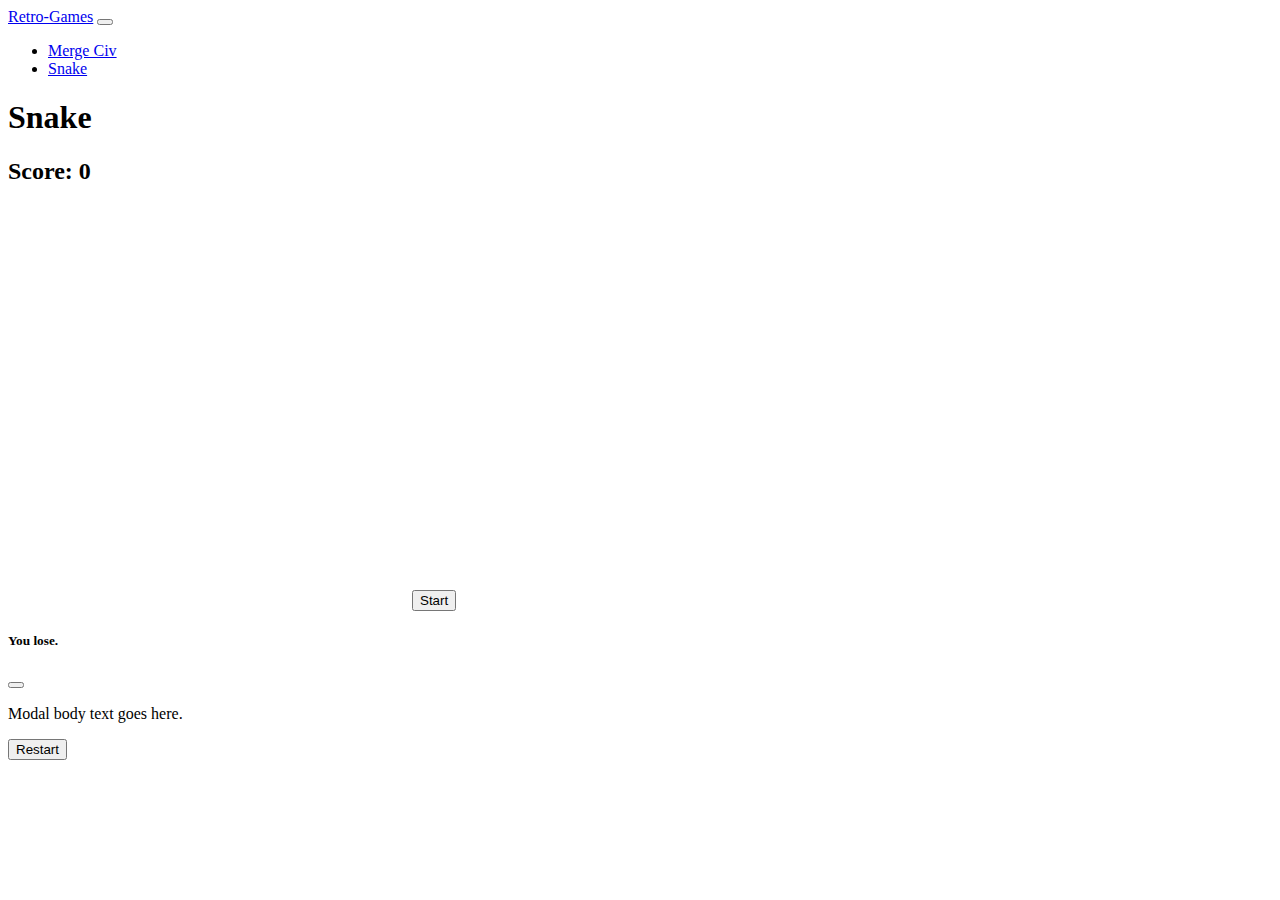
==== snake.html @ 79e12971 "might have broken everything" ====
<!DOCTYPE html>
<html lang="en">
<head>
    <meta charset="UTF-8">
    <meta http-equiv="X-UA-Compatible" content="IE=edge">
    <meta name="viewport" content="width=device-width, initial-scale=1.0">
    <link href="https://cdn.jsdelivr.net/npm/bootstrap@5.2.3/dist/css/bootstrap.min.css" rel="stylesheet" integrity="sha384-rbsA2VBKQhggwzxH7pPCaAqO46MgnOM80zW1RWuH61DGLwZJEdK2Kadq2F9CUG65" crossorigin="anonymous">
    <link href="./assets/css/style.css" rel="stylesheet">
    <title>Document</title>
</head>
<body>
    <nav class="navbar navbar-expand-lg navbar-yellow">
        <div class="container">
          <a class="navbar-brand" href="#">Retro-Games</a>
          <button class="navbar-toggler" type="button" data-bs-toggle="collapse" data-bs-target="#navbarsExample07" aria-controls="navbarsExample07" aria-expanded="false" aria-label="Toggle navigation">
            <span class="navbar-toggler-icon"></span>
          </button>
          <div class="collapse navbar-collapse" id="navbarsExample07">
            <ul class="navbar-nav me-auto mb-2 mb-lg-0">
              <li class="nav-item">
                <a class="nav-link" aria-current="page" href="./index.html">Merge Civ</a>
              </li>
              <li class="nav-item">
                <a class="nav-link active" href="#">Snake</a>
              </li>
            </ul>
          </div>
        </div>
    </nav>
    <main class="container">
        <div class="py-2"><h1 class="text-center py-2">Snake</h1></div>
        <div class="row">
            <div class="col-3 ">
                <div class="container info-container">
                    <h2 class="text-center" id="score">Score: 0</h2>
                </div>
            </div>
            <div class="col-lg-9" id="snake-panel">
                <canvas id="gameCanvas" height="400" width="400"></canvas>
                <button id="start-button" class="btn">Start</button>
            </div>
            
        </div>
    </main>
    <div class="modal" tabindex="-1" id="myModal">
      <div class="modal-dialog">
        <div class="modal-content">
          <div class="modal-header">
            <h5 class="modal-title">You lose.</h5>
            <button type="button" class="btn-close" data-bs-dismiss="modal" aria-label="Close"></button>
          </div>
          <div class="modal-body">
            <p id="modal-text">Modal body text goes here.</p>
          </div>
          <div class="modal-footer">
            <button id="reset-button" type="button" class="btn btn-secondary" data-bs-dismiss="modal">Restart</button>
          </div>
        </div>
      </div>
    </div>
    <script src="https://cdn.jsdelivr.net/npm/bootstrap@5.2.3/dist/js/bootstrap.bundle.min.js" integrity="sha384-kenU1KFdBIe4zVF0s0G1M5b4hcpxyD9F7jL+jjXkk+Q2h455rYXK/7HAuoJl+0I4" crossorigin="anonymous"></script>
    <script src="./assets/js/snake.js"></script>
</body>
</html>
---- assets/css/style.css ----
.socket {
    height:9vw;
    max-height: 90px;
    border-radius: 10px;
    width:9vw;
    max-width: 90px;
}
.socket-row {
    width:60vw;
    max-width: 600px;
    margin:auto;
    background-color: rgb(26, 186, 61);
    padding:4px;
    border-radius: 10px;
}
#position0 {
    height:9vw;
    max-height: 90px;
    border-radius: 10px;
    width:9vw;
    margin: auto;
    max-width: 90px;
}
#position2, #position1 {
    height:6vw;
    max-height: 60px;
    border-radius: 10px;
    width:6vw;
    max-width: 60px;
    margin: auto;
}
.empty {
    background-color: rgb(255, 218, 125);
}
.grass {
    background-color: rgb(26, 186, 61);
    background-image: url(/assets/images/pixil-frame-0\ \(5\).png);
    background-repeat: no-repeat;
    background-image: center;
    background-size: contain;
}
.bush {
    background-color: rgb(26, 186, 61);
    background-image: url(/assets/images/image-removebg-preview.png);
    background-repeat: no-repeat;
    background-image: center center;
    background-size: contain;
}
.tree {
    background-color: rgb(26, 186, 61);
    background-image: url(/assets/images/image-removebg-preview\ \(1\).png);
    background-repeat: no-repeat;
    background-image: center;
    background-size: contain;
}
.hut {
    background-color: rgb(26, 186, 61);
    background-image: url(/assets/images/image-removebg-preview\ \(2\).png);
    background-repeat: no-repeat;
    background-image: center;
    background-size: contain;
}
.house {
    background-color: rgb(26, 186, 61);
    background-image: url(/assets/images/image-removebg-preview\ \(3\).png);
    background-repeat: no-repeat;
    background-image: center;
    background-size: contain;
}
#hidden-score-card {
    display:none;
}
#unhidden-score-card {
    display:block;
}
#score-popup {
    position: absolute;
    left: 0;
    top: 0;
}
.root {
    position: relative;
    background-color: blue;
}
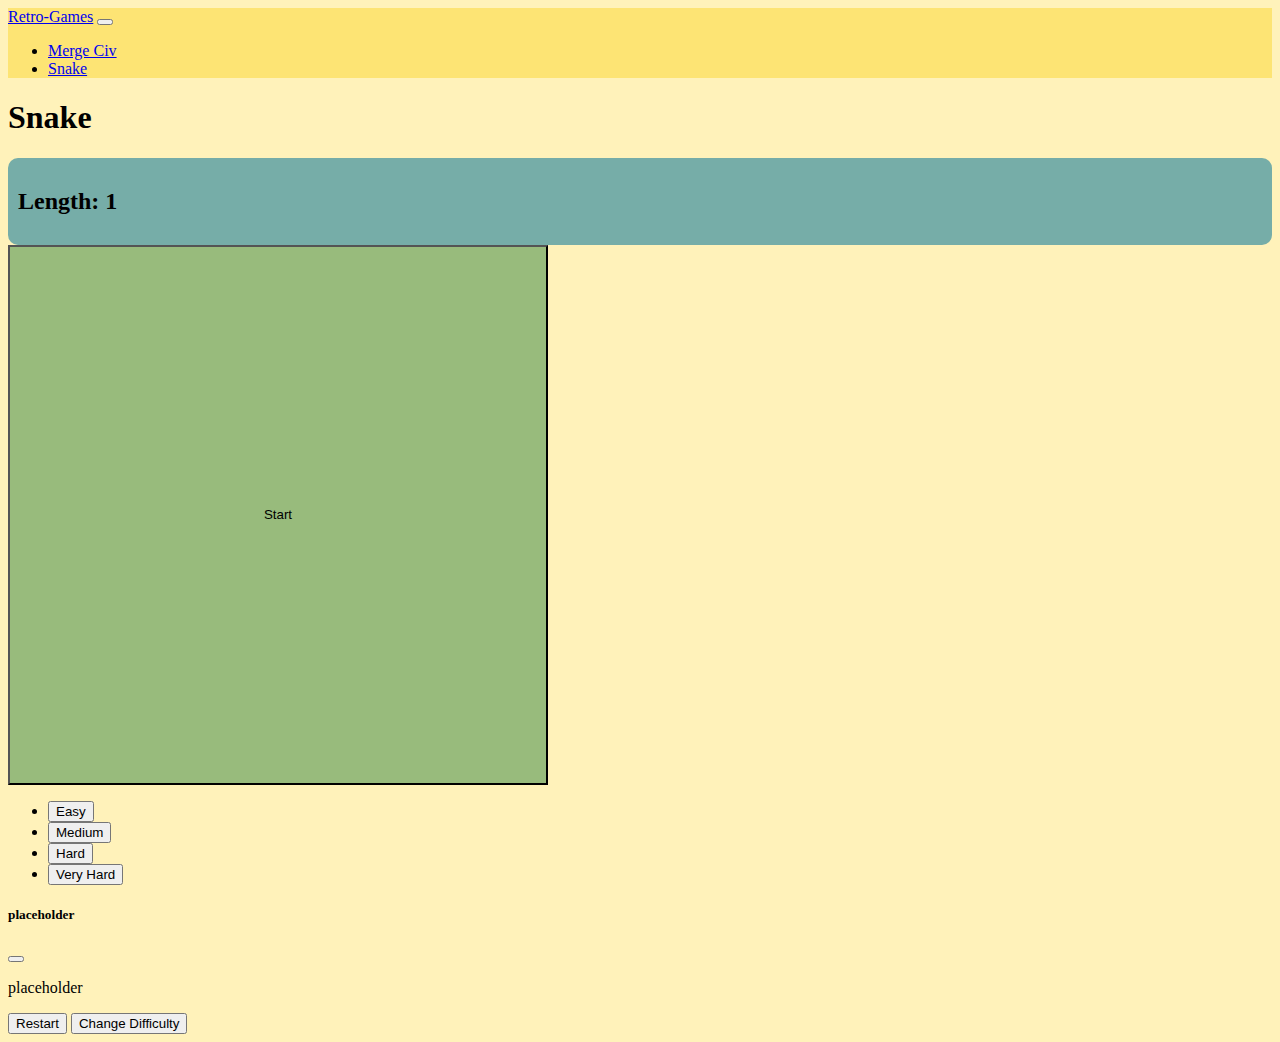
==== commit eb4924ac: "finished up to lo3" ====
--- a/snake.html
+++ b/snake.html
@@ -27,33 +27,42 @@
           </div>
         </div>
     </nav>
-    <main class="container">
+    <main>
         <div class="py-2"><h1 class="text-center py-2">Snake</h1></div>
-        <div class="row">
-            <div class="col-3 ">
+        <div class="row gy-2">
+            <div class="col-12 col-sm-4 order-2 order-1-lg">
                 <div class="container info-container">
-                    <h2 class="text-center" id="score">Score: 0</h2>
+                    <h2 class="text-center" id="score">Length: 1</h2>
                 </div>
             </div>
-            <div class="col-lg-9" id="snake-panel">
-                <canvas id="gameCanvas" height="400" width="400"></canvas>
+            <div class="col-6 offset-sm-3 offset-lg-0 order-1 order-2-lg">
+              <div id="snake-panel"> 
+              <canvas id="gameCanvas" height="400" width="400"></canvas>
                 <button id="start-button" class="btn">Start</button>
-            </div>
-            
+            </div> </div> 
+            <div class="col-8 col-lg-3 order-3">
+              <ul class="flex-lg-column flex-row list-group">
+                <li class="list-group-item"><button id="size4" class="btn btn-primary">Easy</button></li>
+                <li class="list-group-item"><button id="size6" class="btn btn-secondary">Medium</button></li>
+                <li class="list-group-item"><button id="size10" class="btn btn-secondary">Hard</button></li>
+                <li class="list-group-item"><button id="size20" class="btn btn-secondary">Very Hard</button></li>
+              </ul>
+          </div>
         </div>
     </main>
     <div class="modal" tabindex="-1" id="myModal">
       <div class="modal-dialog">
         <div class="modal-content">
           <div class="modal-header">
-            <h5 class="modal-title">You lose.</h5>
+            <h5 id="modal-title">placeholder</h5>
             <button type="button" class="btn-close" data-bs-dismiss="modal" aria-label="Close"></button>
           </div>
           <div class="modal-body">
-            <p id="modal-text">Modal body text goes here.</p>
+            <p id="modal-text">placeholder</p>
           </div>
           <div class="modal-footer">
-            <button id="reset-button" type="button" class="btn btn-secondary" data-bs-dismiss="modal">Restart</button>
+            <button id="reset-button" type="button" class="btn btn-primary" data-bs-dismiss="modal">Restart</button>
+            <button type="button" class="btn btn-secondary" data-bs-dismiss="modal">Change Difficulty</button>
           </div>
         </div>
       </div>
--- a/assets/css/style.css
+++ b/assets/css/style.css
@@ -1,84 +1,92 @@
+body {
+    background-color: rgb(255, 242, 186);
+}
+.navbar-yellow {
+    background-color: rgb(253, 228, 116);
+}
+/*~~~~~~~~~~~ colours ~~~~~~~~~~~~*/
+.empty {
+    background-color: rgb(255, 215, 130);
+}
+.grass, .bush, .tree, .hut, .house, .socket-row {
+    background-color: rgb(113, 143, 88);
+}
+/*~~~~~~~~~~~~~ merge civ ~~~~~~~~~~~~~~*/
 .socket {
     height:9vw;
     max-height: 90px;
     border-radius: 10px;
     width:9vw;
     max-width: 90px;
+    background-repeat: no-repeat;
+    background-size: contain;
 }
 .socket-row {
     width:60vw;
     max-width: 600px;
     margin:auto;
-    background-color: rgb(26, 186, 61);
-    padding:4px;
+    padding:10px;
     border-radius: 10px;
 }
+.socket-row> div:nth-child(-n+6) {margin: 0;}
+#position0, #position1, #position2 {
+    margin: 3px;    
+    border-radius: 10px;
+    background-repeat: no-repeat;
+    background-size: contain;
+}
 #position0 {
-    height:9vw;
-    max-height: 90px;
-    border-radius: 10px;
-    width:9vw;
-    margin: auto;
-    max-width: 90px;
+    height:8vw;
+    max-height: 80px;
+    width:8vw;
+    max-width: 80px; 
 }
 #position2, #position1 {
     height:6vw;
     max-height: 60px;
-    border-radius: 10px;
     width:6vw;
     max-width: 60px;
-    margin: auto;
 }
-.empty {
-    background-color: rgb(255, 218, 125);
+.grass {background-image: url(/assets/images/grass.webp);}
+.bush {background-image: url(/assets/images/bush.webp);}
+.bushspecial {background-image: url(/assets/images/specialbush.webp);}
+.tree {background-image: url(/assets/images/tree.webp);}
+.treespecial {background-image: url(/assets/images/specialtree.webp);}
+.hut {background-image: url(/assets/images/hut.webp);}
+.hutspecial {background-image: url(/assets/images/hutspecial.webp);}
+.house {background-image: url(/assets/images/house.webp);}
+.housespecial {background-image: url(/assets/images/housespecial.webp);}
+.info-container {
+    margin-top: 5px;
+    background-color: #76ADA8;
+    border-radius: 10px;
+    padding: 10px;
 }
-.grass {
-    background-color: rgb(26, 186, 61);
-    background-image: url(/assets/images/pixil-frame-0\ \(5\).png);
-    background-repeat: no-repeat;
-    background-image: center;
-    background-size: contain;
+.info-container > button {
+    background-color:#E6A99F;
+    border: 1px solid #916c67;
 }
-.bush {
-    background-color: rgb(26, 186, 61);
-    background-image: url(/assets/images/image-removebg-preview.png);
-    background-repeat: no-repeat;
-    background-image: center center;
-    background-size: contain;
+.info-container > button:hover {
+    background-color:#916c67;
 }
-.tree {
-    background-color: rgb(26, 186, 61);
-    background-image: url(/assets/images/image-removebg-preview\ \(1\).png);
-    background-repeat: no-repeat;
-    background-image: center;
-    background-size: contain;
+/*~~~~~~~~~~~~~ snake ~~~~~~~~~~~~~~*/
+#snake-panel {
+    position:relative;
+    height: 60vh;
+    margin-bottom: 5px;
 }
-.hut {
-    background-color: rgb(26, 186, 61);
-    background-image: url(/assets/images/image-removebg-preview\ \(2\).png);
-    background-repeat: no-repeat;
-    background-image: center;
-    background-size: contain;
+#gameCanvas {
+    position: absolute;
+    width: 60vh;
+    height: 60vh;
 }
-.house {
-    background-color: rgb(26, 186, 61);
-    background-image: url(/assets/images/image-removebg-preview\ \(3\).png);
-    background-repeat: no-repeat;
-    background-image: center;
-    background-size: contain;
+#start-button {
+    position:absolute;
+    width: 60vh;
+    height: 60vh;
+    background-color: #98bb7c
 }
-#hidden-score-card {
-    display:none;
-}
-#unhidden-score-card {
-    display:block;
-}
-#score-popup {
-    position: absolute;
-    left: 0;
-    top: 0;
-}
-.root {
-    position: relative;
-    background-color: blue;
+.list-group-item {
+    background-color: rgba(0,0,0,0);
+    border: rgba(0,0,0,0) 0px solid;
 }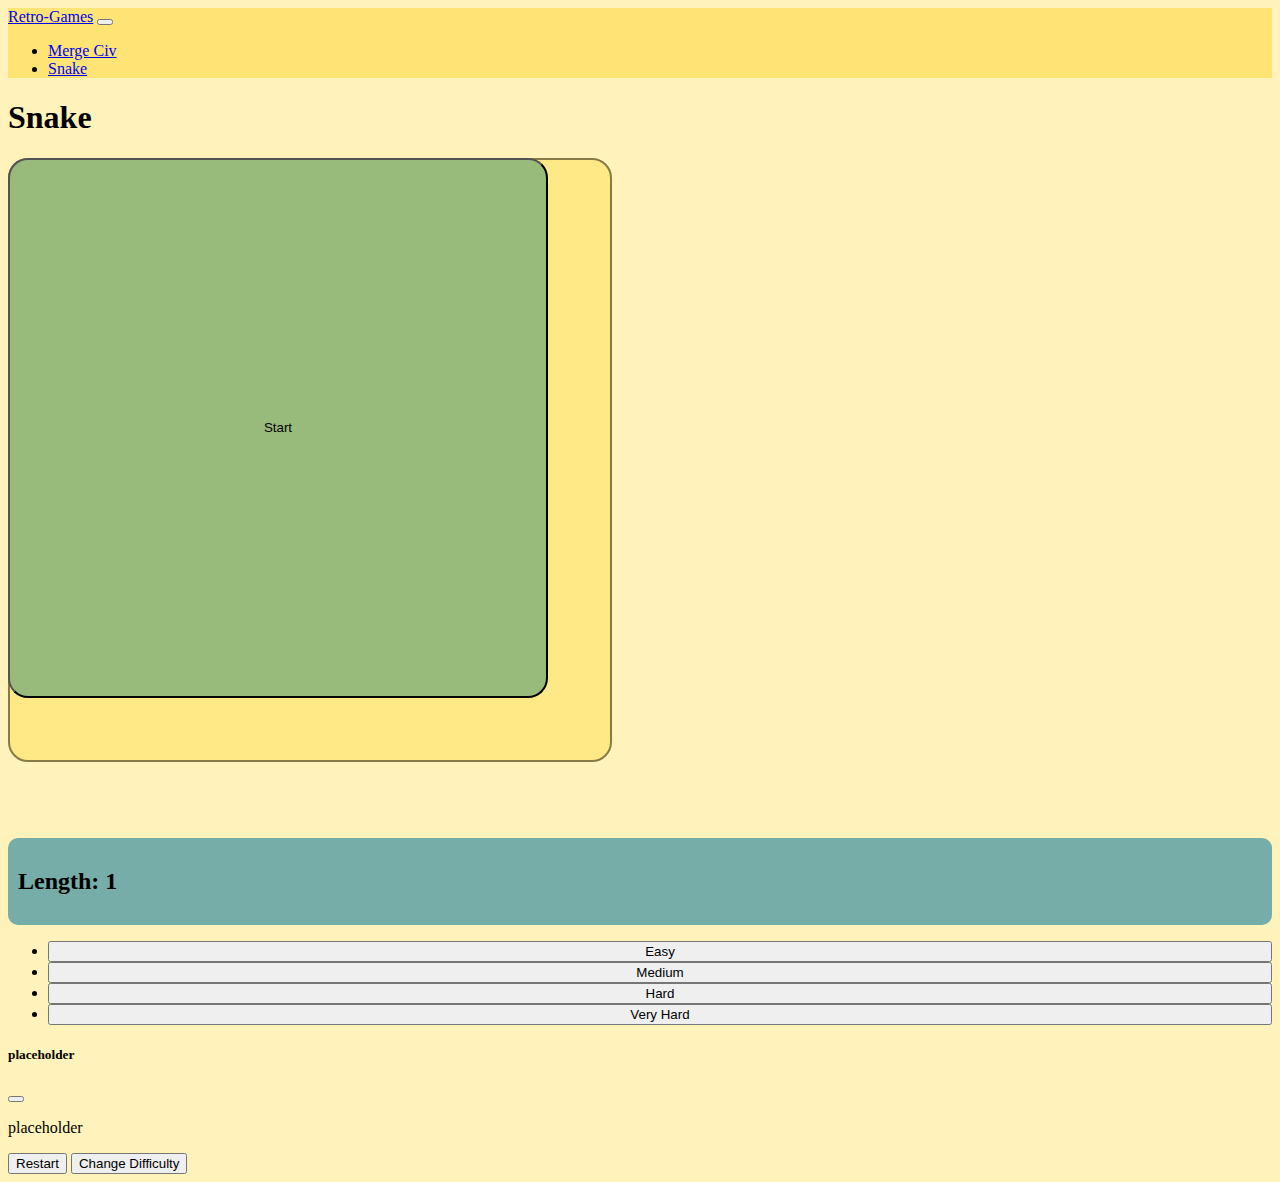
==== commit 3796c4ef: "almost done :)" ====
--- a/snake.html
+++ b/snake.html
@@ -1,73 +1,119 @@
 <!DOCTYPE html>
 <html lang="en">
-<head>
-    <meta charset="UTF-8">
-    <meta http-equiv="X-UA-Compatible" content="IE=edge">
-    <meta name="viewport" content="width=device-width, initial-scale=1.0">
-    <link href="https://cdn.jsdelivr.net/npm/bootstrap@5.2.3/dist/css/bootstrap.min.css" rel="stylesheet" integrity="sha384-rbsA2VBKQhggwzxH7pPCaAqO46MgnOM80zW1RWuH61DGLwZJEdK2Kadq2F9CUG65" crossorigin="anonymous">
-    <link href="./assets/css/style.css" rel="stylesheet">
-    <title>Document</title>
-</head>
-<body>
+  <head>
+    <meta charset="UTF-8" />
+    <meta http-equiv="X-UA-Compatible" content="IE=edge" />
+    <meta name="viewport" content="width=device-width, initial-scale=1.0" />
+    <link
+      href="https://cdn.jsdelivr.net/npm/bootstrap@5.2.3/dist/css/bootstrap.min.css"
+      rel="stylesheet"
+      integrity="sha384-rbsA2VBKQhggwzxH7pPCaAqO46MgnOM80zW1RWuH61DGLwZJEdK2Kadq2F9CUG65"
+      crossorigin="anonymous"
+    />
+    <link href="./assets/css/style.css" rel="stylesheet" />
+    <title>Snake</title>
+  </head>
+  <body>
     <nav class="navbar navbar-expand-lg navbar-yellow">
-        <div class="container">
-          <a class="navbar-brand" href="#">Retro-Games</a>
-          <button class="navbar-toggler" type="button" data-bs-toggle="collapse" data-bs-target="#navbarsExample07" aria-controls="navbarsExample07" aria-expanded="false" aria-label="Toggle navigation">
-            <span class="navbar-toggler-icon"></span>
-          </button>
-          <div class="collapse navbar-collapse" id="navbarsExample07">
-            <ul class="navbar-nav me-auto mb-2 mb-lg-0">
-              <li class="nav-item">
-                <a class="nav-link" aria-current="page" href="./index.html">Merge Civ</a>
-              </li>
-              <li class="nav-item">
-                <a class="nav-link active" href="#">Snake</a>
-              </li>
-            </ul>
-          </div>
+      <div class="container">
+        <a class="navbar-brand" href="#">Retro-Games</a>
+        <button
+          class="navbar-toggler"
+          type="button"
+          data-bs-toggle="collapse"
+          data-bs-target="#navbarsExample07"
+          aria-controls="navbarsExample07"
+          aria-expanded="false"
+          aria-label="Toggle navigation"
+        >
+          <span class="navbar-toggler-icon"></span>
+        </button>
+        <div class="collapse navbar-collapse" id="navbarsExample07">
+          <ul class="navbar-nav me-auto mb-2 mb-lg-0">
+            <li class="nav-item">
+              <a class="nav-link" aria-current="page" href="./index.html"
+                >Merge Civ</a
+              >
+            </li>
+            <li class="nav-item">
+              <a class="nav-link active" href="#">Snake</a>
+            </li>
+          </ul>
         </div>
+      </div>
     </nav>
     <main>
-        <div class="py-2"><h1 class="text-center py-2">Snake</h1></div>
-        <div class="row gy-2">
-            <div class="col-12 col-sm-4 order-2 order-1-lg">
-                <div class="container info-container">
-                    <h2 class="text-center" id="score">Length: 1</h2>
-                </div>
-            </div>
-            <div class="col-6 offset-sm-3 offset-lg-0 order-1 order-2-lg">
-              <div id="snake-panel"> 
-              <canvas id="gameCanvas" height="400" width="400"></canvas>
-                <button id="start-button" class="btn">Start</button>
-            </div> </div> 
-            <div class="col-8 col-lg-3 order-3">
-              <ul class="flex-lg-column flex-row list-group">
-                <li class="list-group-item"><button id="size4" class="btn btn-primary">Easy</button></li>
-                <li class="list-group-item"><button id="size6" class="btn btn-secondary">Medium</button></li>
-                <li class="list-group-item"><button id="size10" class="btn btn-secondary">Hard</button></li>
-                <li class="list-group-item"><button id="size20" class="btn btn-secondary">Very Hard</button></li>
-              </ul>
-          </div>
-        </div>
+      	<div class="py-2"><h1 class="text-center py-2">Snake</h1></div>
+      	<div class="row gy-2 vw-100">
+        	<div class="col-12  col-lg-6">
+				<div class="position-relative vh-75 w-75 mx-auto">
+            		<canvas id="gameCanvas" height="400" width="400" class="position-absolute top-50 start-50 translate-middle"></canvas>
+            		<button id="start-button" class="btn position-absolute top-50 start-50 translate-middle">Start</button>
+        		</div>
+			</div>
+        	<div class="col-12 col-lg-6 d-flex align-items-center"> <!-- score col -->
+				<div class="w-100 ">
+          			<div class="info-container w-50 mx-auto mb-5">
+            		<h2 class="text-center" id="score">Length: 1</h2>
+          			</div>
+          			<ul class="flex-lg-column flex-column flex-sm-row list-group w-75 mx-auto h-50">
+            		<li class="list-group-item w-25">
+            		  	<button id="size4" class="btn btn-primary">Easy</button>
+            		</li>
+            		<li class="list-group-item w-25">
+            		  	<button id="size6" class="btn btn-secondary">Medium</button>
+            		</li>
+            		<li class="list-group-item w-25">
+            		  	<button id="size10" class="btn btn-secondary">Hard</button>
+            		</li>
+            		<li class="list-group-item w-25">
+            		  	<button id="size20" class="btn btn-secondary">Very Hard</button>
+            		</li>
+          			</ul>
+				</div>
+        	</div>
+      	</div>
     </main>
     <div class="modal" tabindex="-1" id="myModal">
       <div class="modal-dialog">
         <div class="modal-content">
           <div class="modal-header">
             <h5 id="modal-title">placeholder</h5>
-            <button type="button" class="btn-close" data-bs-dismiss="modal" aria-label="Close"></button>
+            <button
+              type="button"
+              class="btn-close"
+              data-bs-dismiss="modal"
+              aria-label="Close"
+            ></button>
           </div>
           <div class="modal-body">
             <p id="modal-text">placeholder</p>
           </div>
           <div class="modal-footer">
-            <button id="reset-button" type="button" class="btn btn-primary" data-bs-dismiss="modal">Restart</button>
-            <button type="button" class="btn btn-secondary" data-bs-dismiss="modal">Change Difficulty</button>
+            <button
+              id="reset-button"
+              type="button"
+              class="btn btn-primary"
+              data-bs-dismiss="modal"
+            >
+              Restart
+            </button>
+            <button
+              type="button"
+              class="btn btn-secondary"
+              data-bs-dismiss="modal"
+            >
+              Change Difficulty
+            </button>
           </div>
         </div>
       </div>
     </div>
-    <script src="https://cdn.jsdelivr.net/npm/bootstrap@5.2.3/dist/js/bootstrap.bundle.min.js" integrity="sha384-kenU1KFdBIe4zVF0s0G1M5b4hcpxyD9F7jL+jjXkk+Q2h455rYXK/7HAuoJl+0I4" crossorigin="anonymous"></script>
+    <script
+      src="https://cdn.jsdelivr.net/npm/bootstrap@5.2.3/dist/js/bootstrap.bundle.min.js"
+      integrity="sha384-kenU1KFdBIe4zVF0s0G1M5b4hcpxyD9F7jL+jjXkk+Q2h455rYXK/7HAuoJl+0I4"
+      crossorigin="anonymous"
+    ></script>
     <script src="./assets/js/snake.js"></script>
-</body>
-</html>+  </body>
+</html>
--- a/assets/css/style.css
+++ b/assets/css/style.css
@@ -22,7 +22,7 @@
     background-size: contain;
 }
 .socket-row {
-    width:60vw;
+    width:59vw;
     max-width: 600px;
     margin:auto;
     padding:10px;
@@ -70,6 +70,10 @@
     background-color:#916c67;
 }
 /*~~~~~~~~~~~~~ snake ~~~~~~~~~~~~~~*/
+.vh-75 {
+    height: 75vh;
+    max-height:80vw;
+  }
 #snake-panel {
     position:relative;
     height: 60vh;
@@ -78,15 +82,38 @@
 #gameCanvas {
     position: absolute;
     width: 60vh;
+    max-width: 80vw;
+    max-height: 80vw;
     height: 60vh;
+    padding:30px;
+    background-color: rgb(255, 233, 134);
+    border: solid 2px rgb(134, 123, 71);
+    border-radius: 20px;
 }
 #start-button {
     position:absolute;
     width: 60vh;
+    max-width: 80vw;
+    max-height: 80vw;
     height: 60vh;
-    background-color: #98bb7c
+    background-color: #98bb7c;
+    border-radius: 20px;
 }
 .list-group-item {
     background-color: rgba(0,0,0,0);
     border: rgba(0,0,0,0) 0px solid;
+}
+#size4, #size6, #size10, #size20 {
+    width:100%;
+    min-width: 96px;
+}
+@media screen and (max-width: 576px) {
+    .w-25 {
+        width: 100% !important;
+    }
+  }
+@media screen and (min-width: 992px) {
+    .w-25 {
+        width: 100% !important;
+    }
 }